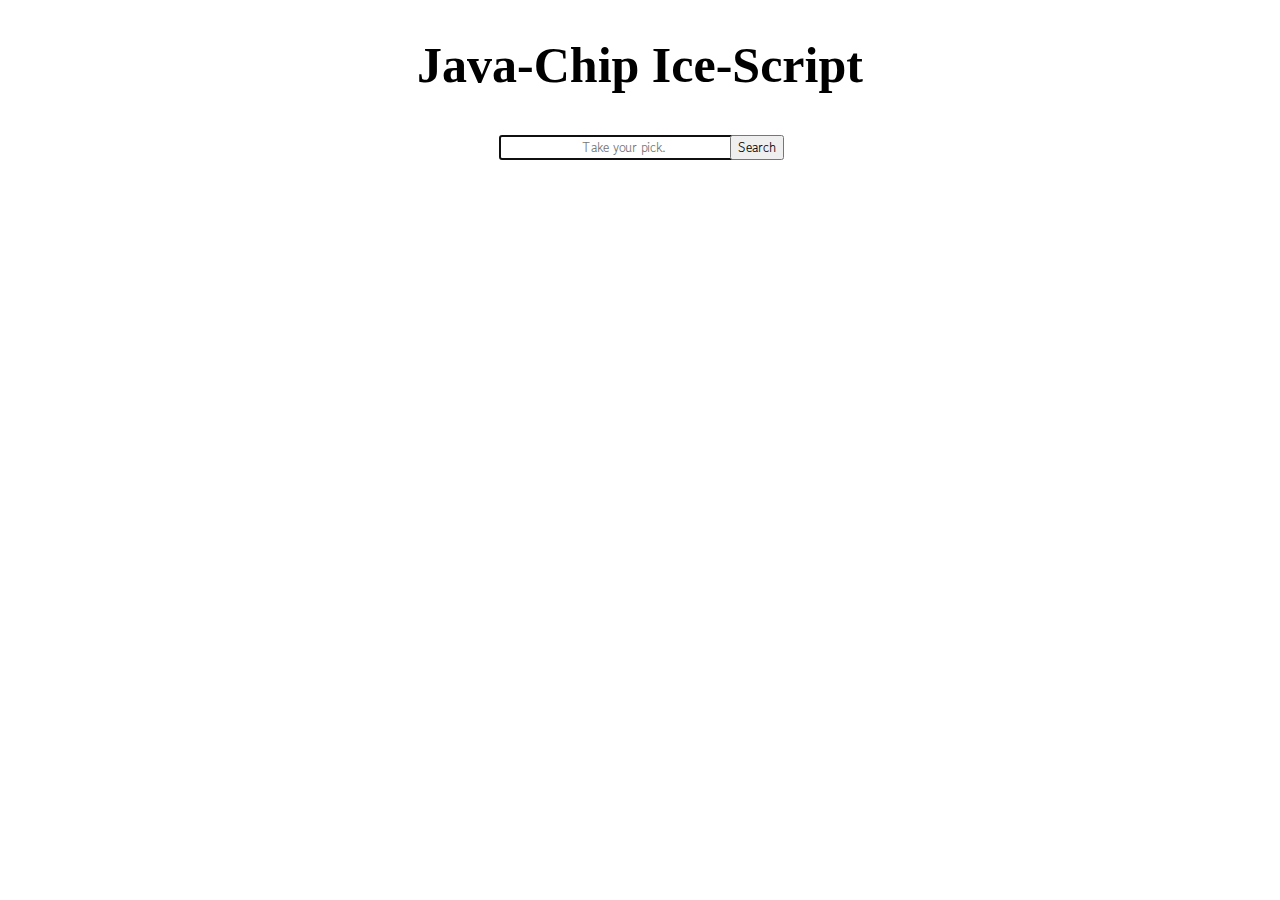
==== index.html @ 7cc83e61 "5차 수정본" ====
<!DOCTYPE html>
<html lang="en">

<head>
    <meta charset="UTF-8">
    <meta name="viewport" content="width=device-width, initial-scale=1.0">
    <title>영화평점조회</title>
    <link href="https://cdn.jsdelivr.net/npm/bootstrap@5.0.2/dist/css/bootstrap.min.css" rel="stylesheet"
        integrity="sha384-EVSTQN3/azprG1Anm3QDgpJLIm9Nao0Yz1ztcQTwFspd3yD65VohhpuuCOmLASjC" crossorigin="anonymous">
    <link rel="stylesheet"
        href="https://fonts.googleapis.com/css2?family=Material+Symbols+Outlined:opsz,wght,FILL,GRAD@20..48,100..700,0..1,-50..200" />
    <link rel="stylesheet" href="https://cdnjs.cloudflare.com/ajax/libs/font-awesome/5.15.2/css/all.min.css">

    <style>
        @import "style.css";
        @import "reset.css";
    </style>

</head>

<body>
    <div class="header">
        <h1>Java-Chip Ice-Script</h1>
    </div>
        <form class="col-12 col-lg-auto mb-3 mb-lg-0 me-lg-3"  name="searchForm" role="search">
            <input type="search" class="form-control form-control-dark text-bg-dark" id = "value" placeholder="Take your pick."
                aria-label="Search" autofocus>
        </form>
        <div class="text-end">
            <button type="button" class="btn btn-danger" id="sbtn">Search</button>
        </div>
    </div>

    <div class="main_box"></div> 
    
    <script src="movie.js"></script>

</body>
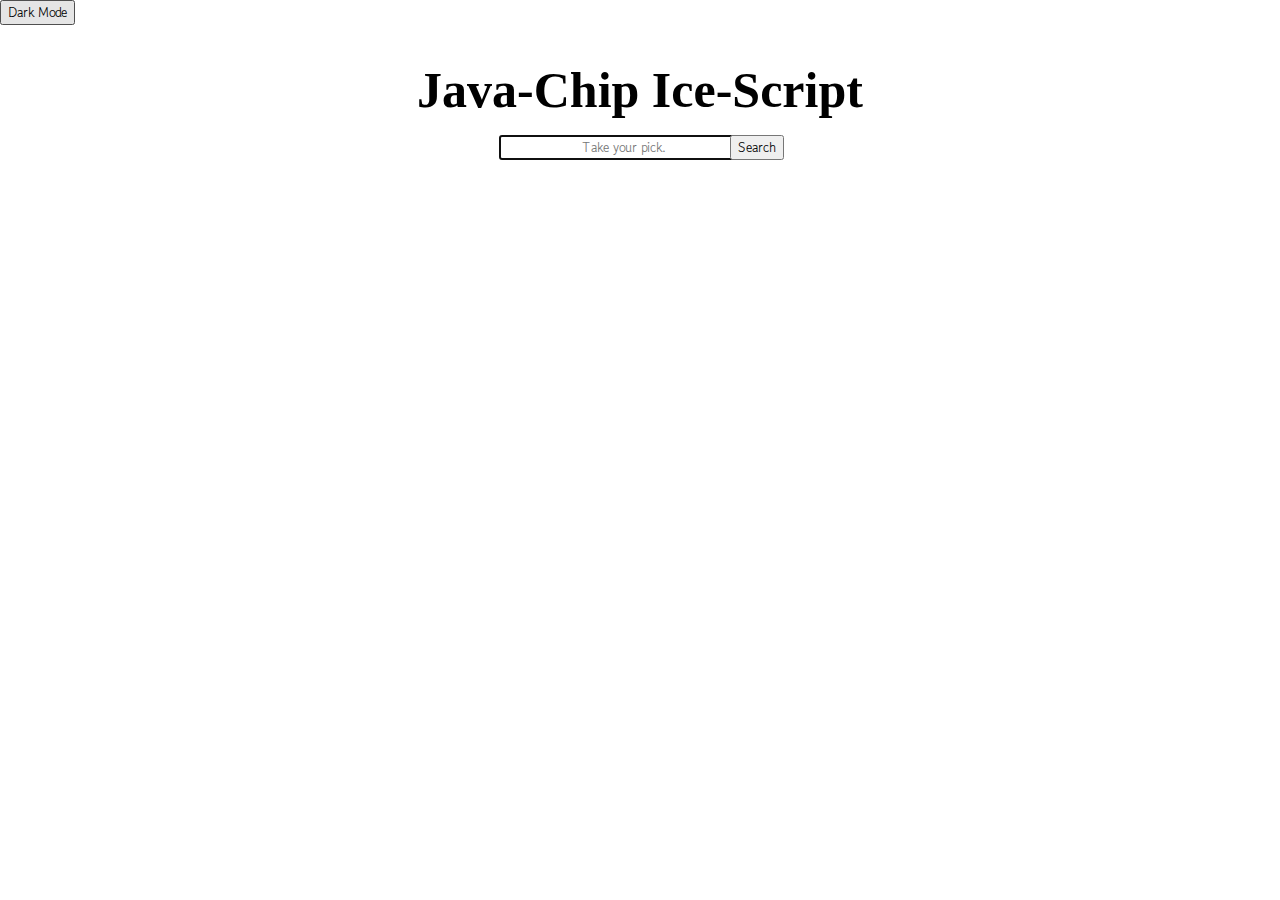
==== commit 809999e0: "darkmode add" ====
--- a/index.html
+++ b/index.html
@@ -19,6 +19,8 @@
 </head>
 
 <body>
+    <!--다크 모드 설정-->
+    <button onclick="darkMode()" id="button">Dark Mode</button>
     <div class="header">
         <h1>Java-Chip Ice-Script</h1>
     </div>
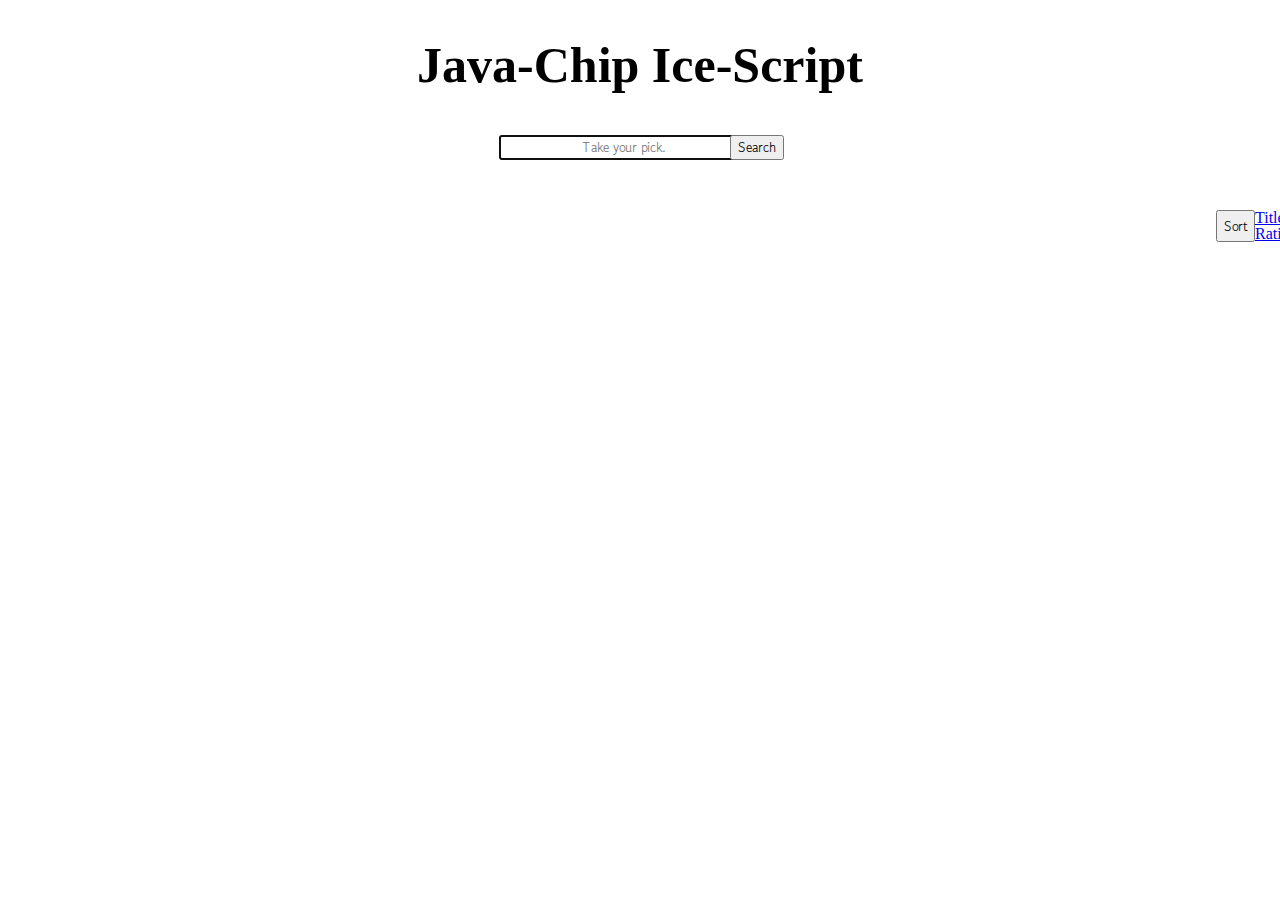
==== commit a558e7bc: "정렬기능추가 #1" ====
--- a/index.html
+++ b/index.html
@@ -10,6 +10,9 @@
     <link rel="stylesheet"
         href="https://fonts.googleapis.com/css2?family=Material+Symbols+Outlined:opsz,wght,FILL,GRAD@20..48,100..700,0..1,-50..200" />
     <link rel="stylesheet" href="https://cdnjs.cloudflare.com/ajax/libs/font-awesome/5.15.2/css/all.min.css">
+    <script src="https://cdn.jsdelivr.net/npm/bootstrap@5.0.2/dist/js/bootstrap.bundle.min.js"></script>
+
+
 
     <style>
         @import "style.css";
@@ -19,8 +22,6 @@
 </head>
 
 <body>
-    <!--다크 모드 설정-->
-    <button onclick="darkMode()" id="button">Dark Mode</button>
     <div class="header">
         <h1>Java-Chip Ice-Script</h1>
     </div>
@@ -33,6 +34,17 @@
         </div>
     </div>
 
+    <div class="btn-group" id=sortBtn>
+        <button type="button" class="btn btn-danger dropdown-toggle" data-bs-toggle="dropdown" aria-expanded="false">
+            Sort
+        </button>
+        <ul class="dropdown-menu">
+          <li><a class="dropdown-item" href="#" id="sortByTitle">Title</a></li>
+          <li><a class="dropdown-item" href="#" id="sortByRating">Rating</a></li>
+        </ul>
+    </div>
+
+
     <div class="main_box"></div> 
     
     <script src="movie.js"></script>
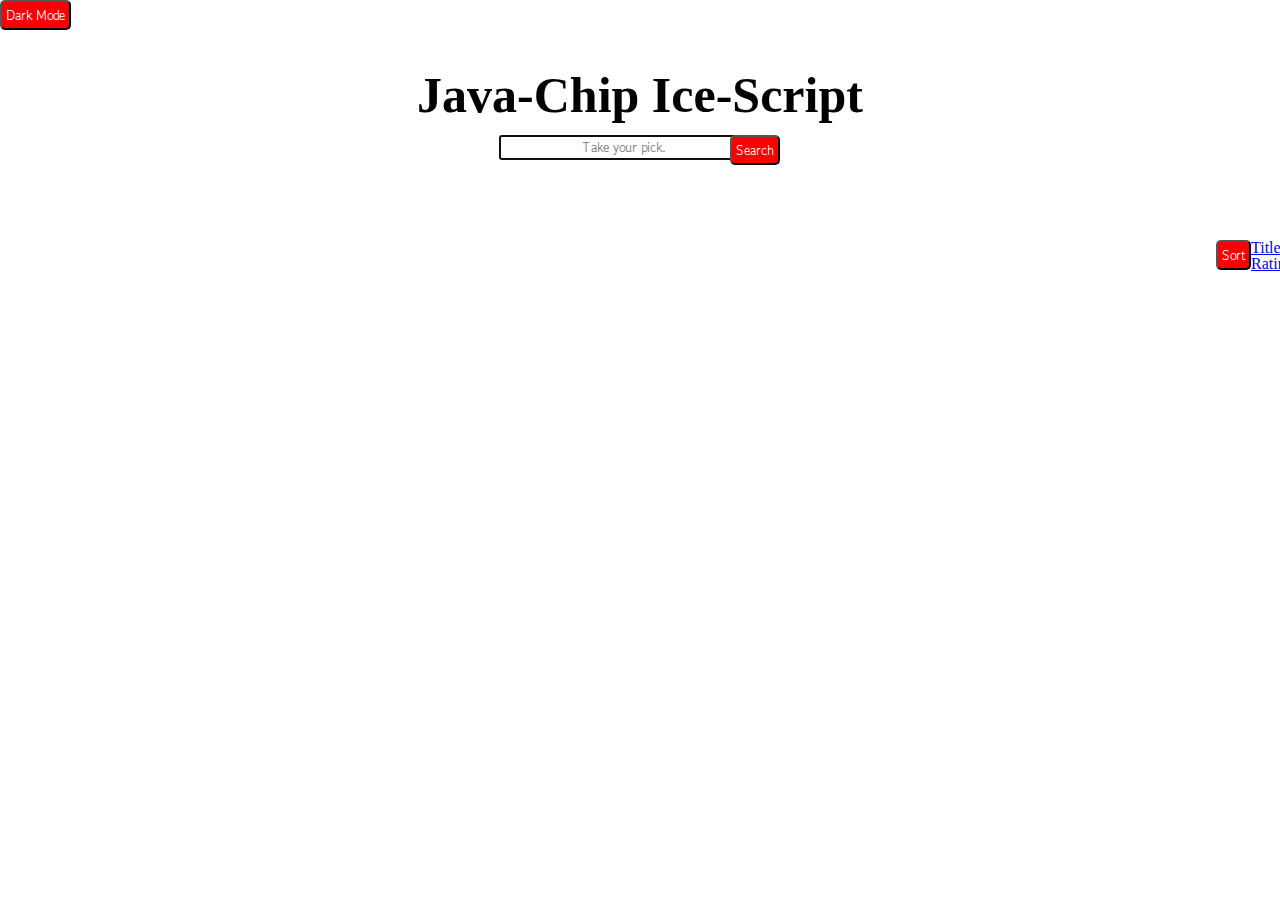
==== commit a2e6d1df: "정렬기능 추가 #1" ====
--- a/index.html
+++ b/index.html
@@ -22,6 +22,8 @@
 </head>
 
 <body>
+    <!--다크 모드 설정-->
+    <button onclick="darkMode()" id="button">Dark Mode</button>
     <div class="header">
         <h1>Java-Chip Ice-Script</h1>
     </div>
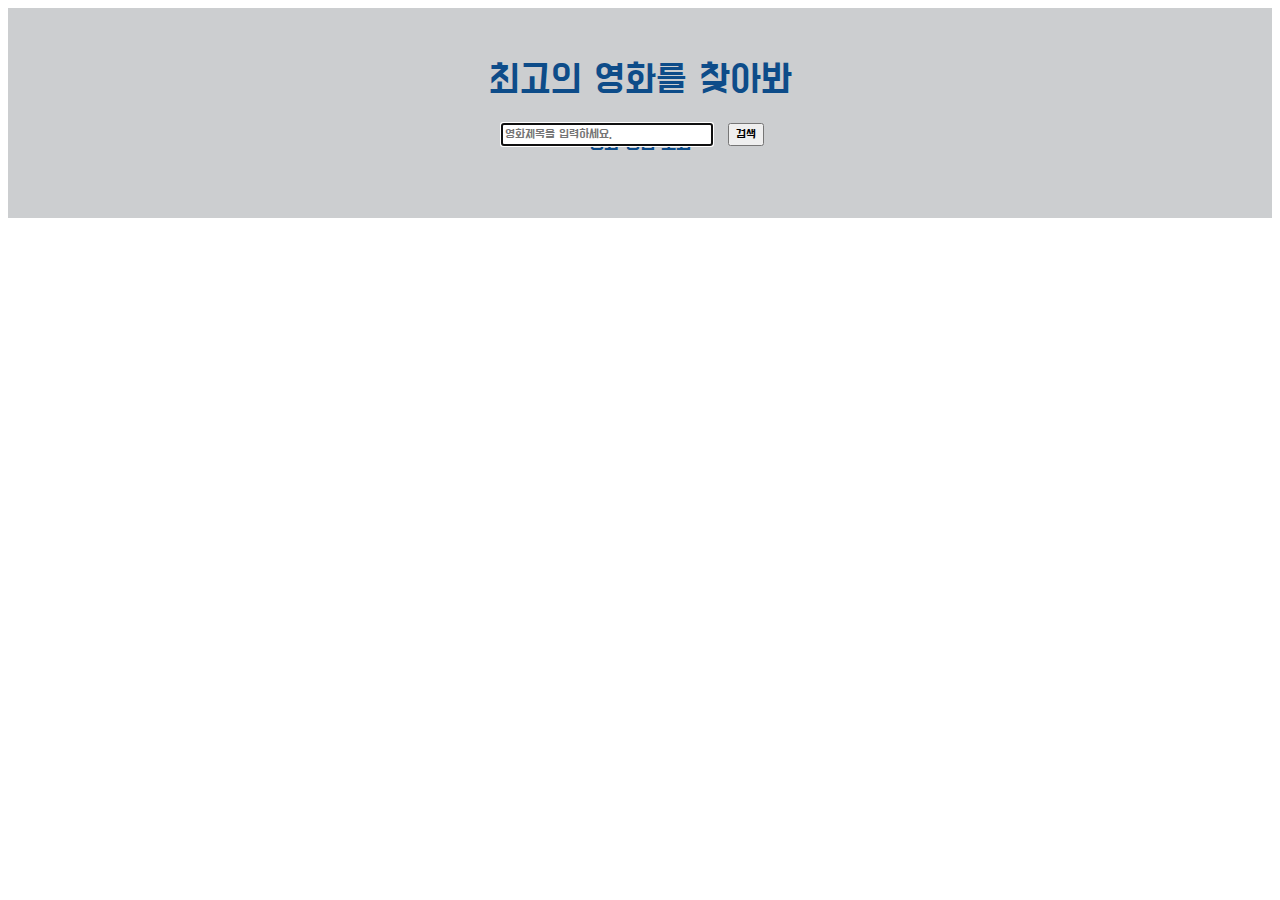
==== commit 01933210: "기존 파일 롤백" ====
--- a/index.html
+++ b/index.html
@@ -7,48 +7,28 @@
     <title>영화평점조회</title>
     <link href="https://cdn.jsdelivr.net/npm/bootstrap@5.0.2/dist/css/bootstrap.min.css" rel="stylesheet"
         integrity="sha384-EVSTQN3/azprG1Anm3QDgpJLIm9Nao0Yz1ztcQTwFspd3yD65VohhpuuCOmLASjC" crossorigin="anonymous">
+    <link href="style.css" rel="stylesheet" type="text/css" />
     <link rel="stylesheet"
         href="https://fonts.googleapis.com/css2?family=Material+Symbols+Outlined:opsz,wght,FILL,GRAD@20..48,100..700,0..1,-50..200" />
     <link rel="stylesheet" href="https://cdnjs.cloudflare.com/ajax/libs/font-awesome/5.15.2/css/all.min.css">
-    <script src="https://cdn.jsdelivr.net/npm/bootstrap@5.0.2/dist/js/bootstrap.bundle.min.js"></script>
-
-
-
-    <style>
-        @import "style.css";
-        @import "reset.css";
-    </style>
 
 </head>
 
 <body>
-    <!--다크 모드 설정-->
-    <button onclick="darkMode()" id="button">Dark Mode</button>
     <div class="header">
-        <h1>Java-Chip Ice-Script</h1>
-    </div>
+        <h1>최고의 영화를 찾아봐</h1>
+        <p>영화 평점 조회</p>
         <form class="col-12 col-lg-auto mb-3 mb-lg-0 me-lg-3"  name="searchForm" role="search">
-            <input type="search" class="form-control form-control-dark text-bg-dark" id = "value" placeholder="Take your pick."
+            <input type="search" class="form-control form-control-dark text-bg-dark" id = "value" placeholder="영화제목을 입력하세요."
                 aria-label="Search" autofocus>
         </form>
         <div class="text-end">
-            <button type="button" class="btn btn-danger" id="sbtn">Search</button>
+            <button type="button" class="btn btn-outline-primary" id="sbtn">검색</button>
         </div>
     </div>
 
-    <div class="btn-group" id=sortBtn>
-        <button type="button" class="btn btn-danger dropdown-toggle" data-bs-toggle="dropdown" aria-expanded="false">
-            Sort
-        </button>
-        <ul class="dropdown-menu">
-          <li><a class="dropdown-item" href="#" id="sortByTitle">Title</a></li>
-          <li><a class="dropdown-item" href="#" id="sortByRating">Rating</a></li>
-        </ul>
+    <div class="main_box">
+
     </div>
-
-
-    <div class="main_box"></div> 
-    
     <script src="movie.js"></script>
-
-</body>+</body>
--- a/style.css
+++ b/style.css
@@ -0,0 +1,113 @@
+@import url('https://fonts.googleapis.com/css2?family=Do+Hyeon&display=swap');
+
+* {
+    font-family: "Do Hyeon", sans-serif;
+    font-weight: 400;
+    font-style: normal;
+  }
+  
+
+body {
+    background-color: white;
+}
+
+/*메인헤더*/
+.header {       
+    color: #0d4c89;
+    position: relative;
+    height: 170px;
+    top: 0;
+    left: 0;
+    right: 0;
+    background-color: #ccced0;
+    padding: 20px;
+}
+
+.header h1 {
+    font-size: 40px;
+    text-align: center;
+}
+
+.header p {
+    font-size: 20px;
+    text-align: center;
+}
+
+.col-12 {     /*검색창*/
+    position: absolute; /* 절대 위치 지정 */
+    top: 115px; 
+    left: 39%;
+    width: 250px;
+    /* transform: translateX(-50%); */
+}
+
+.text-end {    /*검색버튼*/
+    position: absolute; /* 절대 위치 지정 */
+    top: 115px; 
+    left: 57%;
+    /* transform: translateX(-50%); */
+}
+
+
+/*메인박스 (큰박스)*/
+.main_box {
+    background-color: #e9eaec;
+    color : black;
+    position: relative;
+    height: auto;
+    margin: 0 auto;
+    display: grid;
+    grid-template-columns: repeat(3, 1fr); /* 3개의 열로 구성된 그리드 생성 */
+    gap: 10px; /* 각 카드 사이의 간격 설정 */
+    justify-content: center; /* 가로 중앙 정렬 */
+}
+
+.card {
+    width: 80%;
+    max-width: 300px;
+    height: auto;
+    margin: 20px auto 0; 
+  }
+
+
+.card-title {
+    text-align: center;
+}
+
+.card-text {
+    margin-top : 10px;
+}
+
+.rating {
+width: 250x;
+display: flex; /* 요소들을 가로로 배치하기 위해 Flexbox 사용 */
+justify-items: center; /* 요소들을 세로 중앙 정렬 */
+}
+  
+
+.rate1 {
+position: relative;
+color: #ddd;
+font-size: 30px;
+text-align: center;
+z-index: 1; /
+}
+
+.rating_star {
+color: #0d4c89;
+position: absolute;
+display: flex;
+left: 0;
+right: 0;
+overflow: hidden;
+pointer-events: none;
+top: 0; /* 부모 요소에 대해 상단에 위치하도록 설정 */
+z-index: 0; /* 겹치는 요소 중에 가장 아래에 위치하도록 설정 */
+}
+ 
+.vote_average{
+    margin: 10px;
+    margin-bottom: 5px;
+    text-align: center;
+ }
+
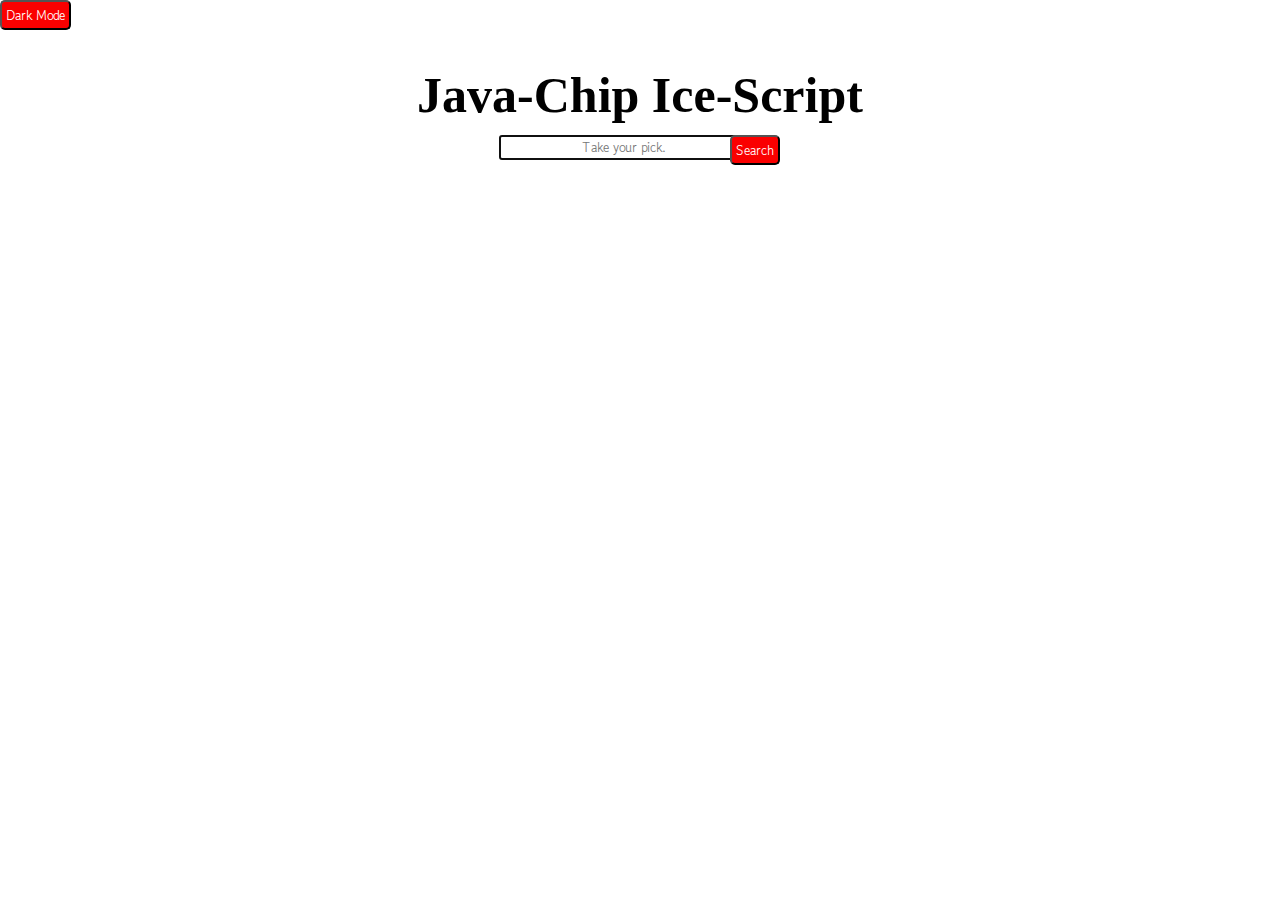
==== commit 7c53239d: "폴더에서 꺼내기" ====
--- a/index.html
+++ b/index.html
@@ -7,28 +7,34 @@
     <title>영화평점조회</title>
     <link href="https://cdn.jsdelivr.net/npm/bootstrap@5.0.2/dist/css/bootstrap.min.css" rel="stylesheet"
         integrity="sha384-EVSTQN3/azprG1Anm3QDgpJLIm9Nao0Yz1ztcQTwFspd3yD65VohhpuuCOmLASjC" crossorigin="anonymous">
-    <link href="style.css" rel="stylesheet" type="text/css" />
     <link rel="stylesheet"
         href="https://fonts.googleapis.com/css2?family=Material+Symbols+Outlined:opsz,wght,FILL,GRAD@20..48,100..700,0..1,-50..200" />
     <link rel="stylesheet" href="https://cdnjs.cloudflare.com/ajax/libs/font-awesome/5.15.2/css/all.min.css">
 
+    <style>
+        @import "style.css";
+        @import "reset.css";
+    </style>
+
 </head>
 
 <body>
+    <!--다크 모드 설정-->
+    <button onclick="darkMode()" id="button">Dark Mode</button>
     <div class="header">
-        <h1>최고의 영화를 찾아봐</h1>
-        <p>영화 평점 조회</p>
+        <h1>Java-Chip Ice-Script</h1>
+    </div>
         <form class="col-12 col-lg-auto mb-3 mb-lg-0 me-lg-3"  name="searchForm" role="search">
-            <input type="search" class="form-control form-control-dark text-bg-dark" id = "value" placeholder="영화제목을 입력하세요."
+            <input type="search" class="form-control form-control-dark text-bg-dark" id = "value" placeholder="Take your pick."
                 aria-label="Search" autofocus>
         </form>
         <div class="text-end">
-            <button type="button" class="btn btn-outline-primary" id="sbtn">검색</button>
+            <button type="button" class="btn btn-danger" id="sbtn">Search</button>
         </div>
     </div>
 
-    <div class="main_box">
+    <div class="main_box"></div> 
+    
+    <script src="movie.js"></script> <!--주소 수정할것-->
 
-    </div>
-    <script src="movie.js"></script>
-</body>
+</body>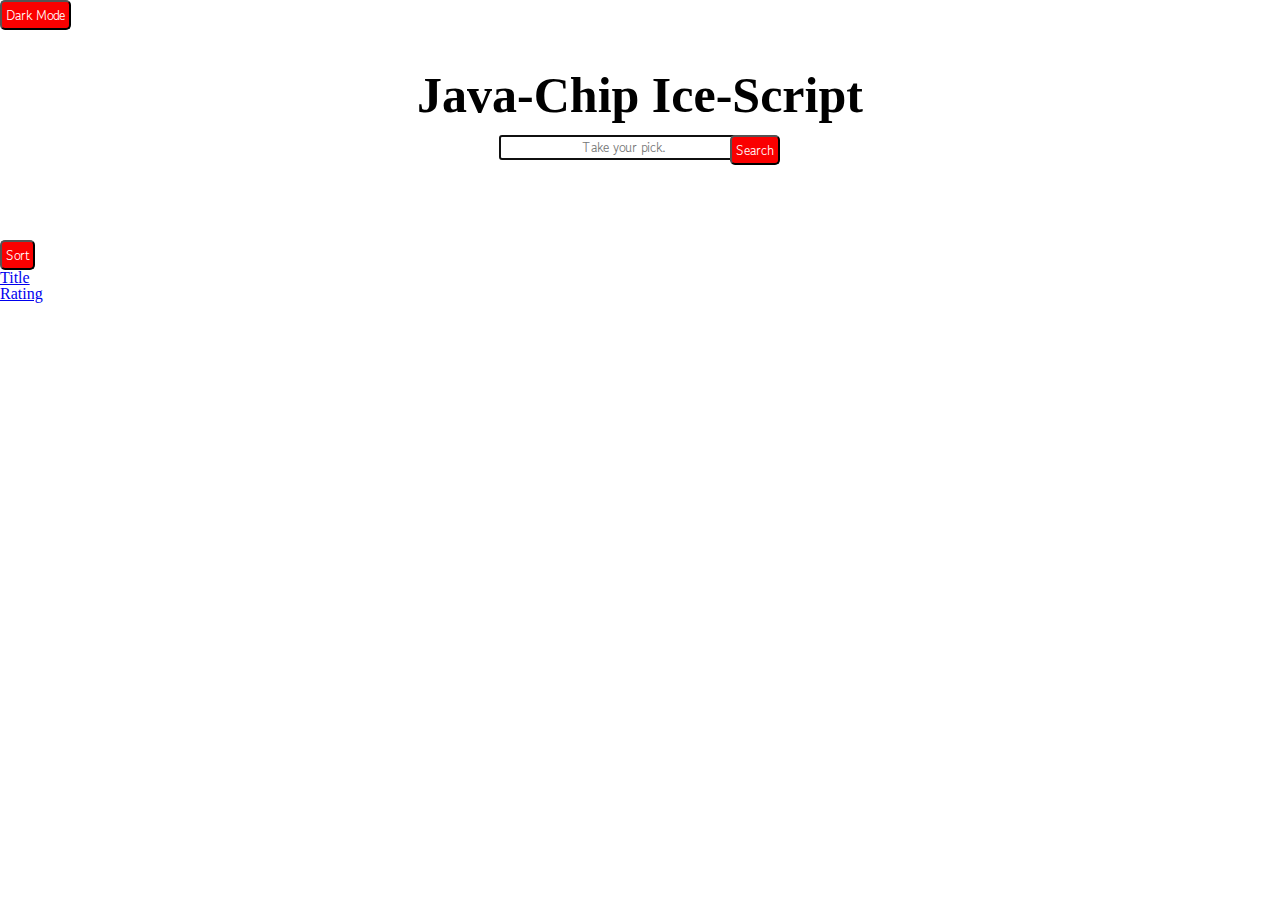
==== commit 45a8a07d: "Merge pull request #10 from ttt20222/lastedit" ====
--- a/index.html
+++ b/index.html
@@ -10,6 +10,9 @@
     <link rel="stylesheet"
         href="https://fonts.googleapis.com/css2?family=Material+Symbols+Outlined:opsz,wght,FILL,GRAD@20..48,100..700,0..1,-50..200" />
     <link rel="stylesheet" href="https://cdnjs.cloudflare.com/ajax/libs/font-awesome/5.15.2/css/all.min.css">
+    <script src="https://cdn.jsdelivr.net/npm/bootstrap@5.0.2/dist/js/bootstrap.bundle.min.js"></script>
+
+
 
     <style>
         @import "style.css";
@@ -33,8 +36,17 @@
         </div>
     </div>
 
+    <div class="btn-group" id=sortBtn>
+        <button type="button" class="btn btn-danger dropdown-toggle" data-bs-toggle="dropdown" aria-expanded="false">
+            Sort
+        </button>
+        <ul class="dropdown-menu">
+          <li><a class="dropdown-item" href="#" id="sortByTitle">Title</a></li>
+          <li><a class="dropdown-item" href="#" id="sortByRating">Rating</a></li>
+        </ul>
+    </div>
+
+
     <div class="main_box"></div> 
     
-    <script src="movie.js"></script> <!--주소 수정할것-->
-
-</body>+    <script src="movie.js"></script> <!--주소 수정할것-->